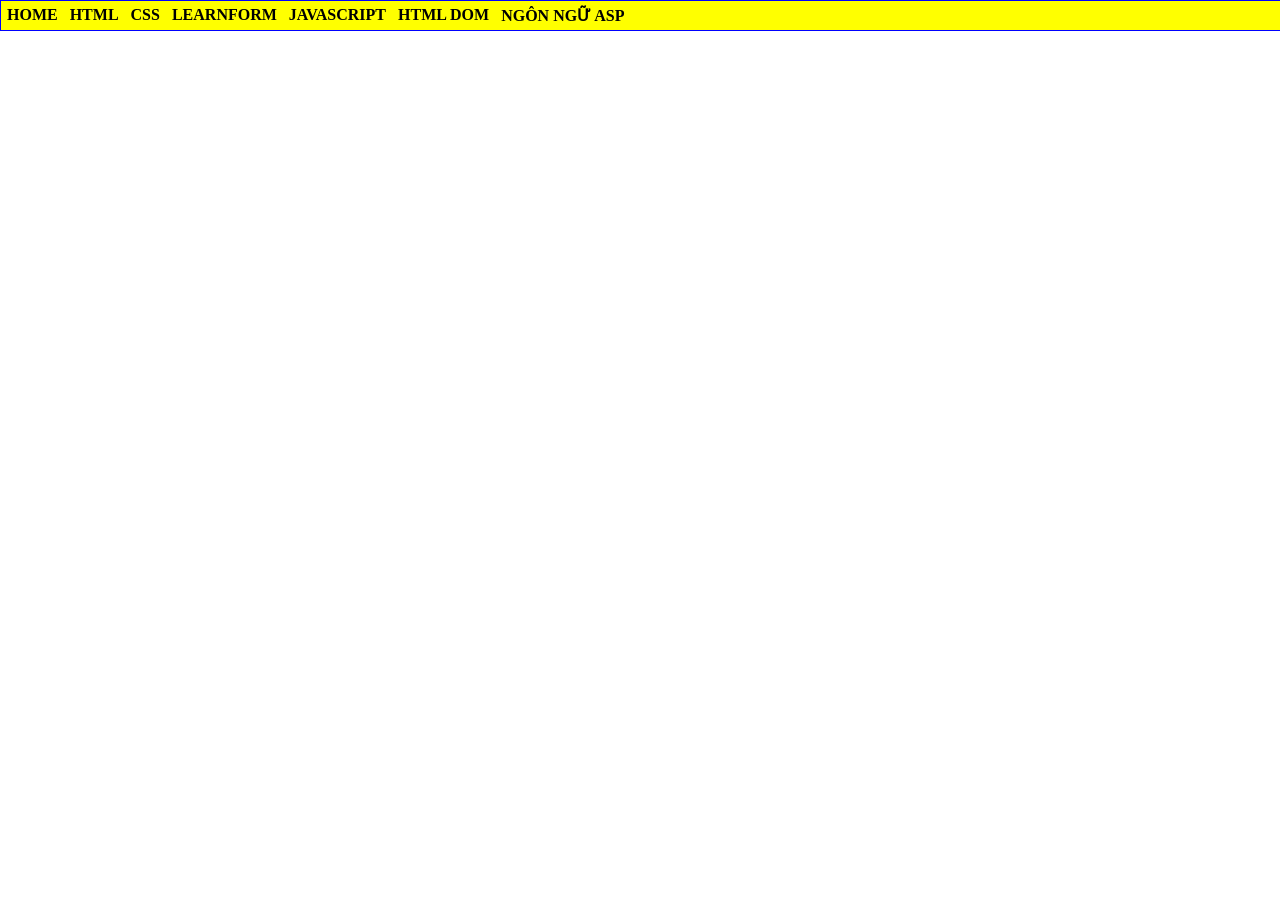
==== index.html @ 17289f7a "Update index.html" ====
<html>
<head>
    <title>Tran Pham Truc Vy - K244060757</title>
    <link rel="stylesheet" type="text/css" href="mainex37.css">

</head>
<body>
    <div id="container">  
<ul>
<li> <a href="#">HOME</a></li>
<li> <a href="#">HTML</a></li>
<li> <a href="#">CSS</a>
<li> <a href="#">LEARNFORM</a>
    <ul>
    <li> <a href="contact.html">contact</a></li>
    <li> <a href="ClientGet.html">LEARNFORM</a></li>
     <li> <a href="ex42.html">bài tập 42</a></li>
     <li> <a href="#">GIAO DIỆN VỚI CSS</a></li>
     <li> <a href="#">CSS NÂNG CAO</a></li>
 </ul>
</li>
<li> <a href="#">JAVASCRIPT</a>
 <ul>
     <li> <a href="#">LESSON 01</a></li>
     <li> <a href="#">LESSON 02</a></li>
     <li> <a href="#">LESSON 03</a></li>
 </ul>
</li>
<li> <a href="#">HTML DOM</a></li>
<li> <a href="#">NGÔN NGỮ ASP</a></li>


</ul>

</div>
</body>
</html>
---- mainex37.css ----
*{
 margin:0;
 padding:0;
}
#container
{ border:1px solid blue;
background:yellow;
float:left;
top: 60px;
text-indent:0px;
width: 100%;
color:red ;
}
#container ul
{
float:left;
list-style:none
}
#container ul li
{
position:relative;
float:left;
}
#container ul li a
{
display:block;
color:black;
font-weight:bold;
text-decoration:none;
padding:.3em 6px;
}
#container li a:hover
{color:white;
background:orange;
}
#container li ul
{position:absolute;
display:none;
width:10em
}
#container li:hover ul {
 display:block;
}
#container ul li ul li{
 width:100%;
 border:1px solid green
}
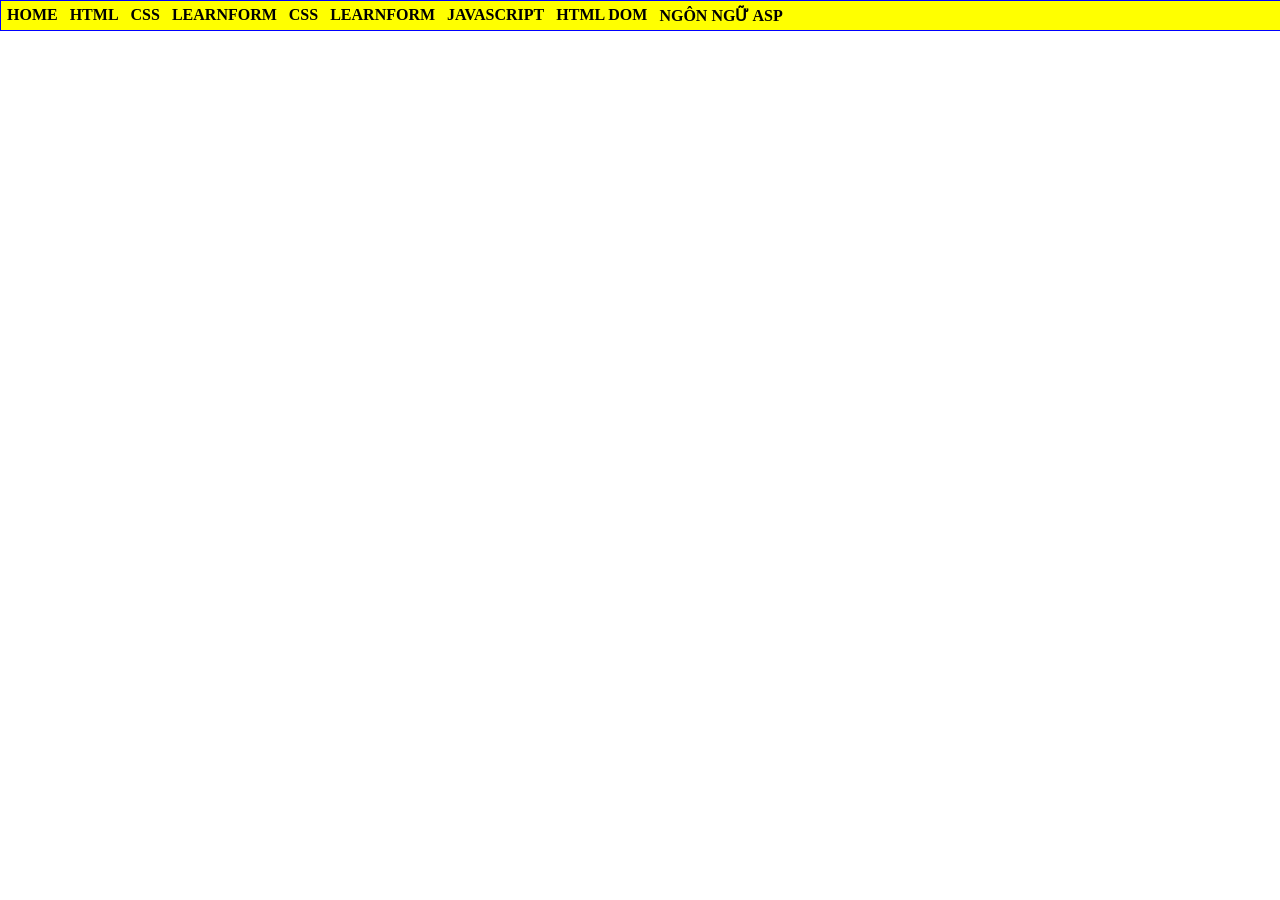
==== commit 54585189: "Update index.html" ====
--- a/index.html
+++ b/index.html
@@ -11,13 +11,20 @@
 <li> <a href="#">HTML</a></li>
 <li> <a href="#">CSS</a>
 <li> <a href="#">LEARNFORM</a>
+    <li> <a href="#">CSS</a>
     <ul>
-    <li> <a href="contact.html">contact</a></li>
-    <li> <a href="ClientGet.html">LEARNFORM</a></li>
-     <li> <a href="ex42.html">bài tập 42</a></li>
-     <li> <a href="#">GIAO DIỆN VỚI CSS</a></li>
-     <li> <a href="#">CSS NÂNG CAO</a></li>
- </ul>
+        <li> <a href="#">FILE CSS 1</a></li>
+        <li> <a href="#">FILE CSS 2</a></li>
+        <li> <a href="#">FILE CSS 3</a></li>
+    </ul>
+</li>
+
+<li> <a href="#">LEARNFORM</a>
+    <ul>
+        <li> <a href="contact.html">CONTACT</a></li>
+        <li> <a href="ClientGet.html">LEARNFORM</a></li>
+    </ul>
+</li>
 </li>
 <li> <a href="#">JAVASCRIPT</a>
  <ul>
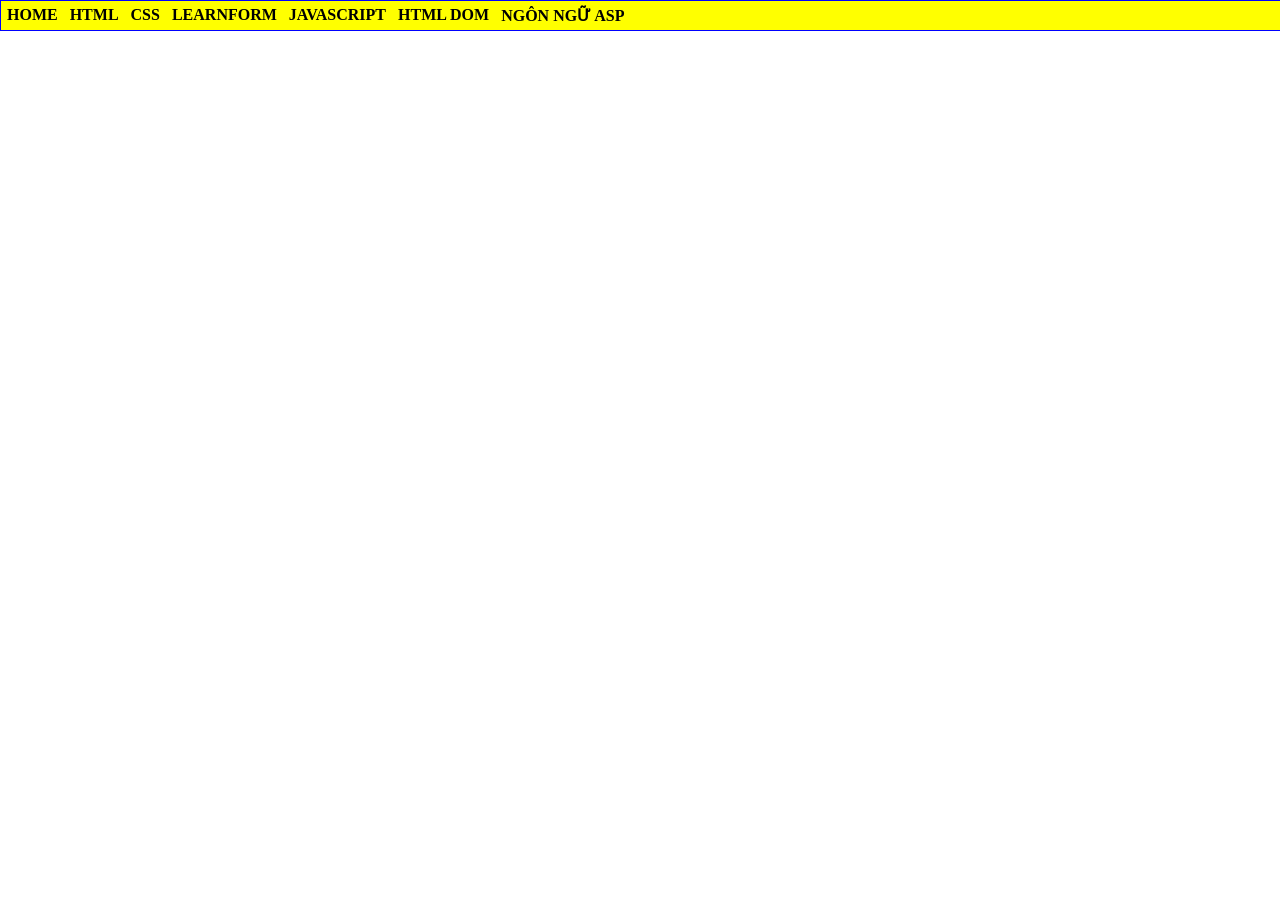
==== commit e96adfb9: "Update index.html" ====
--- a/index.html
+++ b/index.html
@@ -9,8 +9,6 @@
 <ul>
 <li> <a href="#">HOME</a></li>
 <li> <a href="#">HTML</a></li>
-<li> <a href="#">CSS</a>
-<li> <a href="#">LEARNFORM</a>
     <li> <a href="#">CSS</a>
     <ul>
         <li> <a href="#">FILE CSS 1</a></li>
